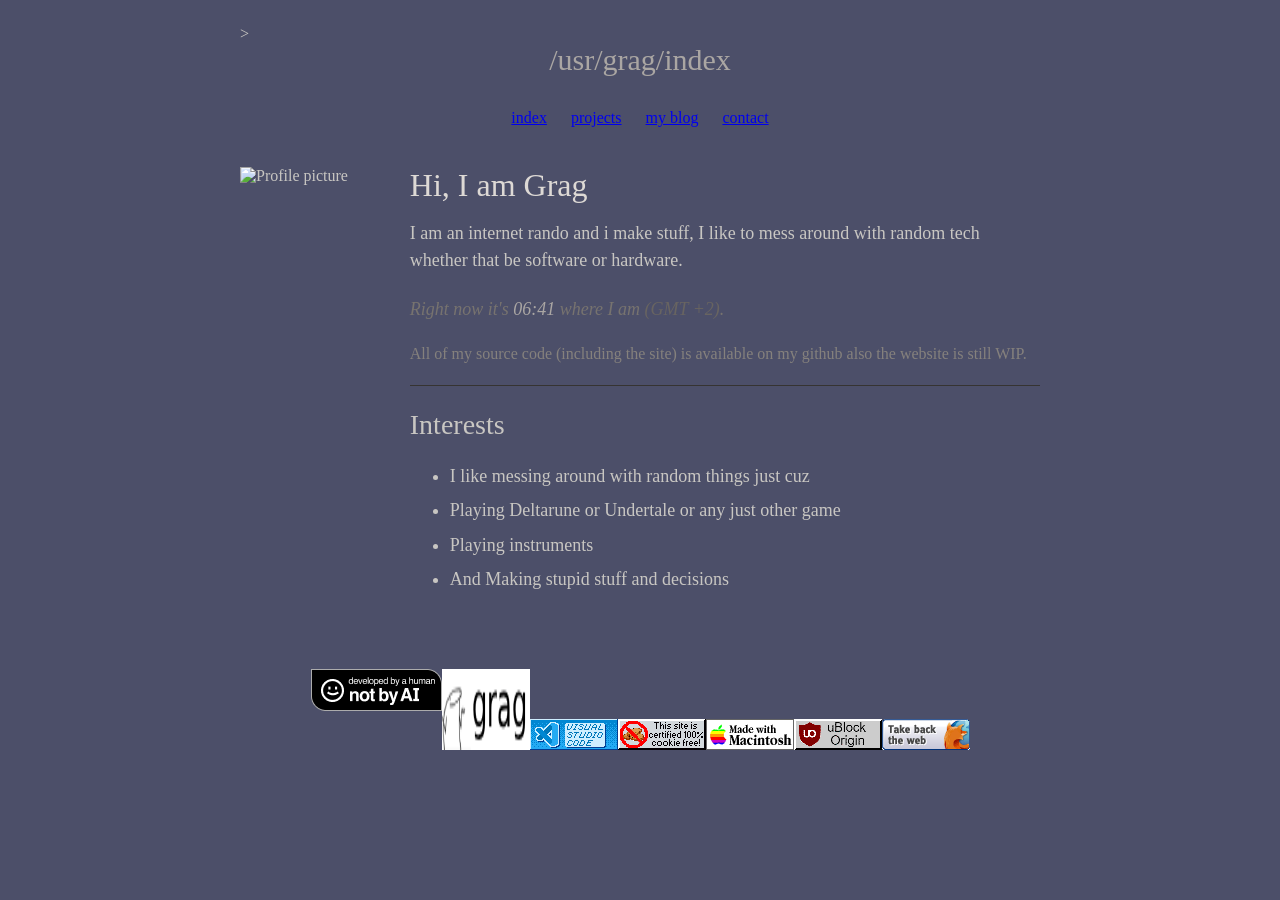
==== index.html @ 24c68e89 "added my sweet little grag" ====
<!DOCTYPE html>
<html lang="en">
<head>
    <meta charset="UTF-8">
    <title>/usr/grag/index</title> 
    <link rel="stylesheet" href="style.css"> 
</head>

<body>
    <main class="container">


        <!--header or smth like that idk-->>
   <header>
            <div class="path">/usr/grag/index</div>
    <nav>
                <a href="/" class="active">index</a>
                <a href="/projects">projects</a>
                <a href="/blog">my blog</a>
                <a href="/contact">contact</a>
            </nav>
        </header>
        <!--intruduction stuff and all of that i guess why am i even writhing this no one is gonna read it hopefuly idk maybe but just in case-->
        <section class="intro"


     <div class="hero">
       <img src="images/image.jpg" class="img" alt="Profile picture" width="24%">
        <div>

      <div class="content">
        <h1>Hi, I am Grag</h1>

        <p> I am an internet rando and i make stuff, I like to mess around with random tech whether that be software or hardware.</p>

        <p class="time">
            Right now it's <strong id="current-time">--:--</strong> where I am
        <span>(GMT +2)</span>.
        </p>
      </div>

      <section>
        <!--YAY OTHER TRASH FOR THE SITE YAYYYYYY-->
        <p class="notice">
        All of my source code (including the site) is available on my github also the website is still WIP.
        </p>

        <hr>

        <h2>Interests
            <ul class="plain">
                <li>I like messing around with random things just cuz</li>
                <li>Playing Deltarune or Undertale or any just other game</li>
                <li>Playing instruments</li>
                <li>And Making stupid stuff and decisions</li>
            </ul>
        </h2>


        <script>
       function updateTime() {
        const timeElement = document.getElementById("current-time");

        const now = new Date();

        const time = new Intl.DateTimeFormat("en-US", {
            timeZone: "Europe/Ljubljana",
            hour: "2-digit",
            minute: "2-digit",
            hour12: false
        }).format(now);

        timeElement.textContent = time;
    }

    // Update immediately
    updateTime();

    // Update every second
    setInterval(updateTime, 1000);
  </script>

        </main>
        <div class="noai">
        <a href="https://notbyai.fyi"><img src="images/Developed-By-a-Human-Not-By-AI-Badge-black.png"></a>
        <img src="/images/grag.png"
    </div>
    <div class="buttons">
        <img src="/images/18.png">
        <img src="/images/16.gif">
        <img src="/images/7.gif">
        <img src="/images/ublock.gif">
        <img src="/images/fftake.gif">
    </div>


</body>
</html>
---- style.css ----
/* -------------- OLD ASS CODE RIGHT THERE */
/*body {
  background-color:#141414;
}
p {
    color: white
}

/* --------------- RESET -----------------*/

* {
    box-sizing: border-box;

}

body {
    margin: 0;
    background: #4c4f69;
    color: #c8c6c2;
    font-family: Georgia, 'Times New Roman', Times, serif;

}

/* --------------- LAYOUT -----------------*/

.container {
    width: calc(100% - 40px);
    max-width: 800px;
    margin: 25px auto 0;
}


/* -------------- HEADER ------------------*/
.path {
    text-align: center;
    font-size: 30px;
    color: #aaa6a3;
    margin-bottom: 32px;
}

nav {
    display: flex;
    justify-content: center;
    gap: 24px;
    margin-bottom: 40px;

}

.path a {
    color: #aaa6a3;
    text-decoration: none;
    font-size: 17px;

}

nav a:hover {
    color: #eee

}

nav active {
    color: #eee;
    font-weight: bold;

}

/* -------------------- INTRO --------------*/
.intro {
    display: flex;
    align-items: flex-start;
    gap: 27px;
}

.profile {
    width: 130px;
    height: 130px;

    object-fit: cover;

    border-radius: 8px;
    flex-shrink: 0;
}

.content {
    padding-top: 0;
}

h1 {
    margin: 0 0 16px;

    font-size: 32px;
    font-weight: normal;
    color: #ddd9d5;
}

.content p {
    margin: 0 0 22px;

    font-size: 18px;
    line-height: 1.5;
}

/* ---------- Time ---------- */

.time {
    color: #77736f;
    font-style: italic;
}

.time strong {
    color: #aaa6a3;
    font-weight: normal;
}

.time span {
    color: #686461;
}

/* ---------- Notice ---------- */

.notice {
    margin-top: 20px;

    font-size: 16px;
    color: #85817d;
}

.notice a {
    color: #aaa6a3;
    text-decoration: underline;
}

.notice a:hover {
    color: white;
}

/* ---------- Divider ---------- */

hr {
    border: 0;
    border-top: 1px solid #363432;
    margin-top: 22px;
}


/* ---------- Mobile ---------- */

@media (max-width: 650px) {

    .container {
        width: calc(100% - 30px);
        margin-top: 20px;
    }

    .path {
        font-size: 24px;
    }

    nav {
        flex-wrap: wrap;
        gap: 12px 20px;
        margin-bottom: 30px;
    }

    .intro {
        flex-direction: column;
    }

    .profile {
        width: 280px;
        height: 280px;
    }

    h1 {
        font-size: 28px;
    }

    .content p {
        font-size: 16px;
    }
}
/* ---------- bull crap for fonts n stuff*/
h2 {
    font-family: Georgia, serif;
    font-size: 28px;
    font-weight: normal;
}

.plain {
    font-family: Georgia, serif;
    font-size: 18px;
    line-height: 1.9;
}
/*------------- github buttons----------*/
.github-button-rederect {
  display: inline-block;
  padding: 5px 10px;
  border: 1px solid #444;
  border-radius: 4px;
  background: #171717;
  color: #ddd;
  font-family: Georgia, serif;
  font-size: 13px;
  text-decoration: none;
}

.github-button-rederect:hover {
  background: #222;
  border-color: #555;
}
/*--------------- thing to keep left on left right on right*/
.project-githubmac-header {
  display: flex;
  justify-content: space-between;
  align-items: baseline;
}
/*no ai possision*/
.noai {
  display: flex;
  justify-content: center; 
  /*align-items: center;     
  height: 100vh;   */
  margin-top: 50px;        
}
/*buttons just cuz*/
.buttons {  
display: flex;
  justify-content: center; 
  /*align-items: center;     
  height: 1vh;*/   
  margin-top: 50px;        
}
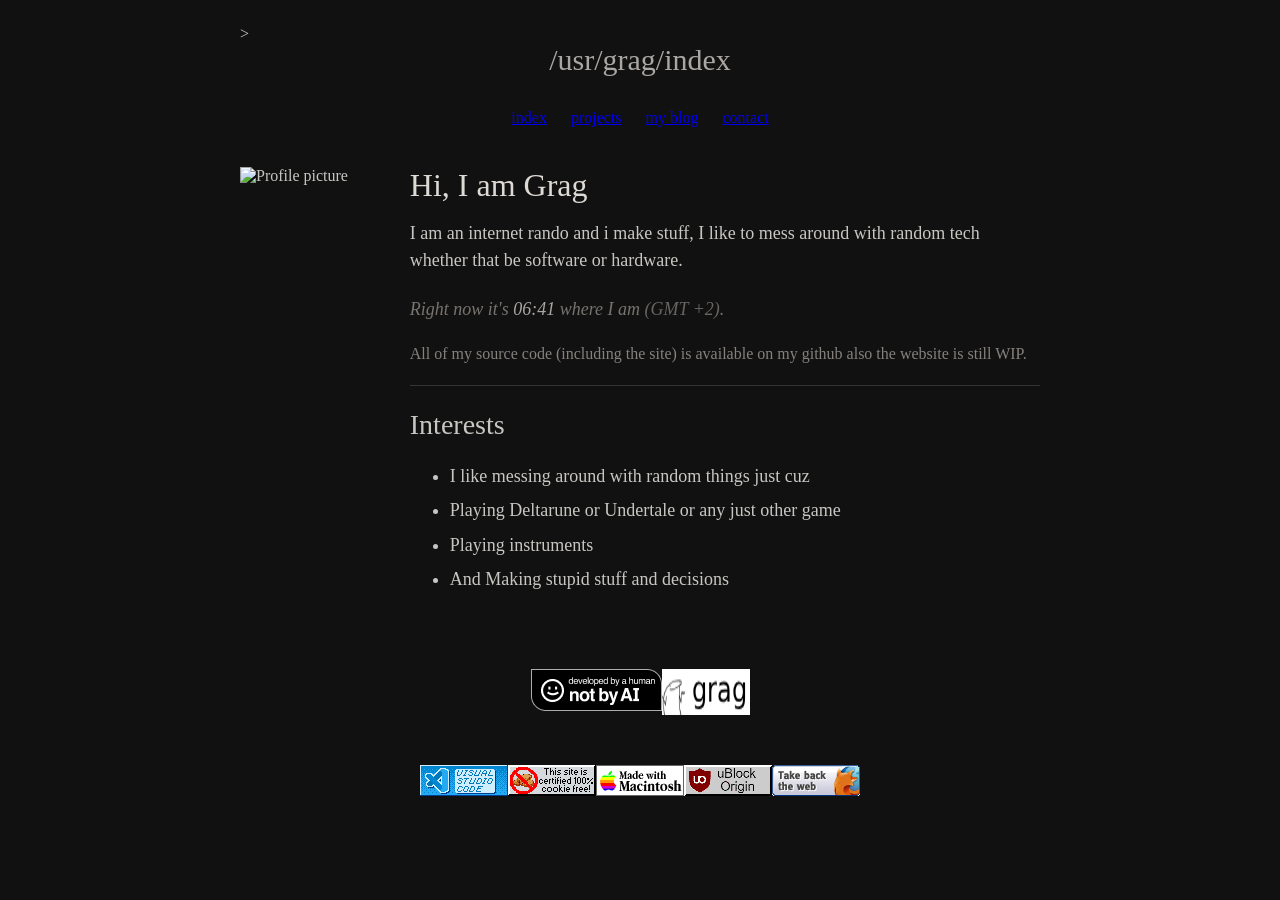
==== commit 048f6840: "fixed colors and closed the grag" ====
--- a/index.html
+++ b/index.html
@@ -83,7 +83,7 @@
         </main>
         <div class="noai">
         <a href="https://notbyai.fyi"><img src="images/Developed-By-a-Human-Not-By-AI-Badge-black.png"></a>
-        <img src="/images/grag.png"
+        <img src="/images/grag.png">
     </div>
     <div class="buttons">
         <img src="/images/18.png">
--- a/style.css
+++ b/style.css
@@ -15,7 +15,7 @@
 
 body {
     margin: 0;
-    background: #4c4f69;
+    background: #111;
     color: #c8c6c2;
     font-family: Georgia, 'Times New Roman', Times, serif;
 
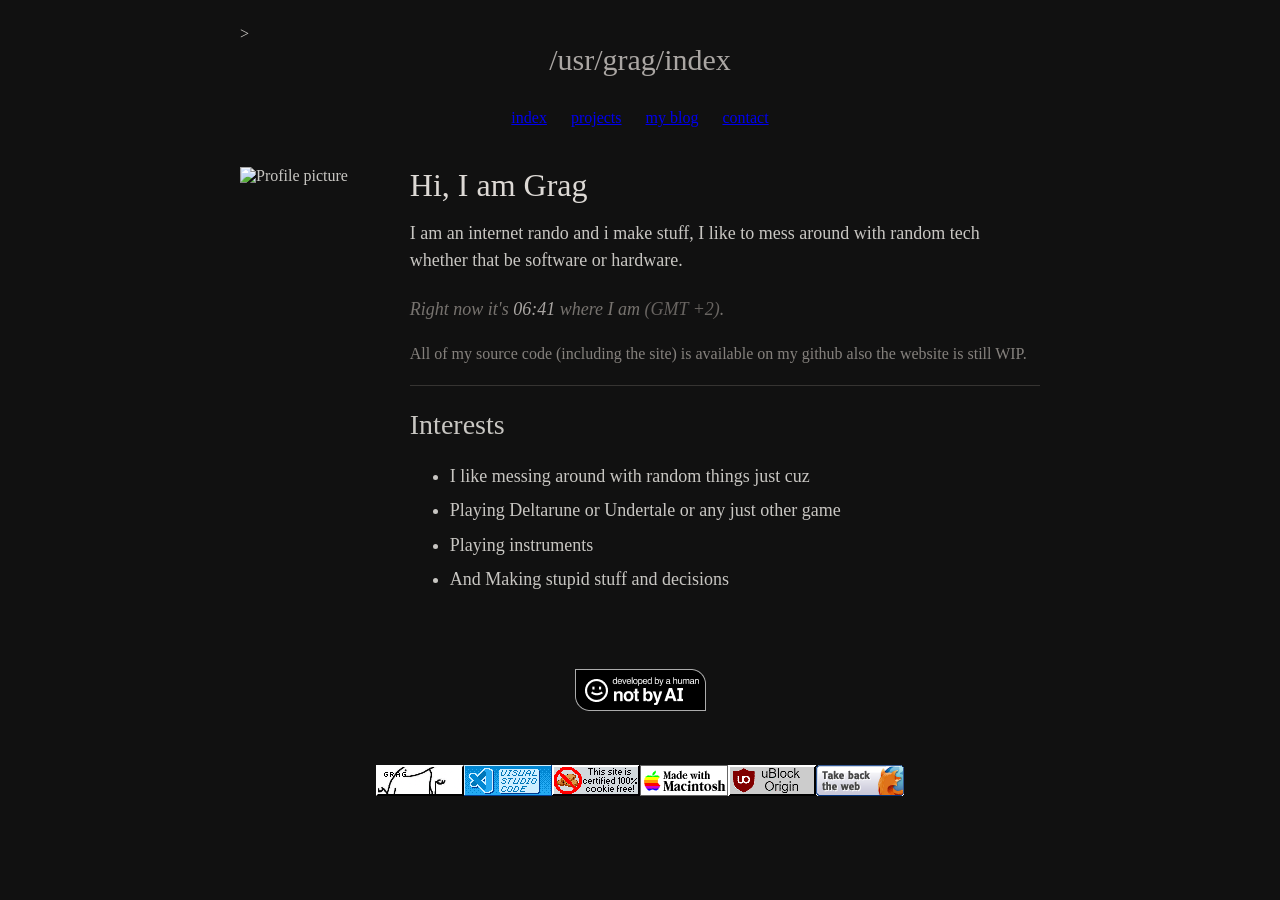
==== commit 20a2a4dd: "actauly fixing the grag" ====
--- a/index.html
+++ b/index.html
@@ -83,9 +83,10 @@
         </main>
         <div class="noai">
         <a href="https://notbyai.fyi"><img src="images/Developed-By-a-Human-Not-By-AI-Badge-black.png"></a>
-        <img src="/images/grag.png">
+    <!-- <img src="/images/grag.png">-->
     </div>
     <div class="buttons">
+        <img src="/images/grag.png">
         <img src="/images/18.png">
         <img src="/images/16.gif">
         <img src="/images/7.gif">
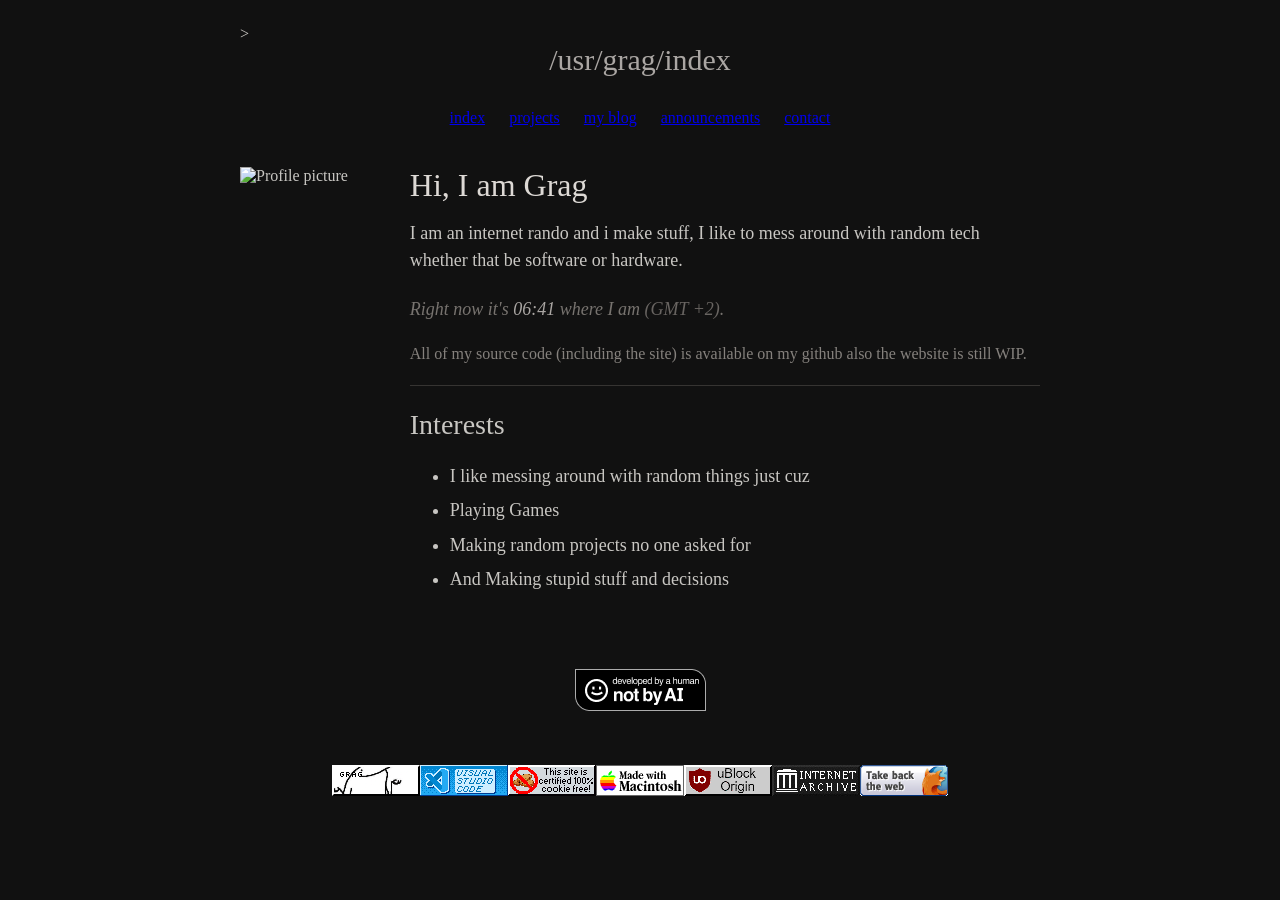
==== commit 734ecb7a: "eddited some stuff" ====
--- a/index.html
+++ b/index.html
@@ -17,6 +17,7 @@
                 <a href="/" class="active">index</a>
                 <a href="/projects">projects</a>
                 <a href="/blog">my blog</a>
+                <a href="/announcements">announcements</a>
                 <a href="/contact">contact</a>
             </nav>
         </header>
@@ -50,8 +51,8 @@
         <h2>Interests
             <ul class="plain">
                 <li>I like messing around with random things just cuz</li>
-                <li>Playing Deltarune or Undertale or any just other game</li>
-                <li>Playing instruments</li>
+                <li>Playing Games</li>
+                <li>Making random projects no one asked for</li>
                 <li>And Making stupid stuff and decisions</li>
             </ul>
         </h2>
@@ -91,6 +92,7 @@
         <img src="/images/16.gif">
         <img src="/images/7.gif">
         <img src="/images/ublock.gif">
+        <img src="/images/ia.jpg">
         <img src="/images/fftake.gif">
     </div>
 
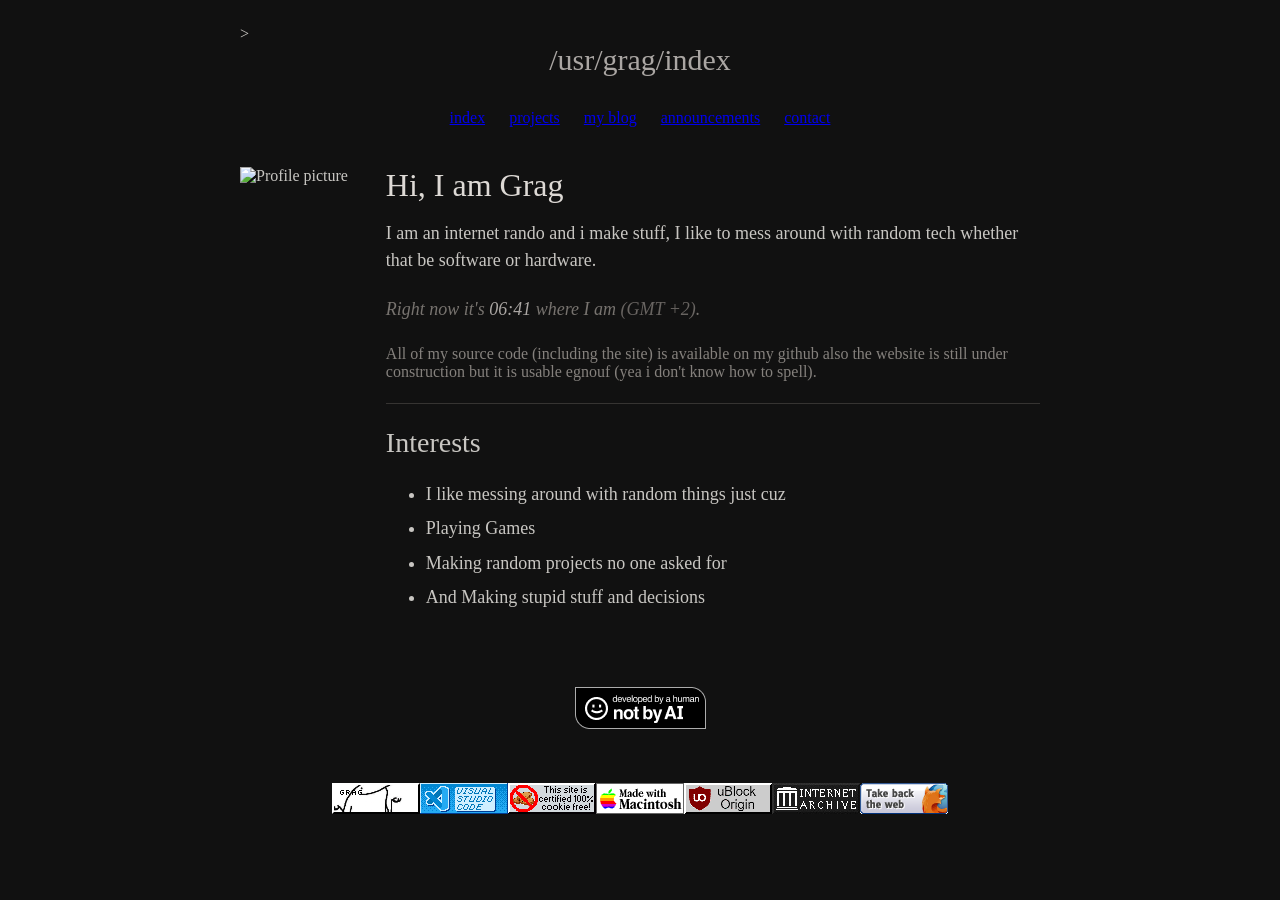
==== commit 37041959: "added sily :)" ====
--- a/index.html
+++ b/index.html
@@ -43,7 +43,7 @@
       <section>
         <!--YAY OTHER TRASH FOR THE SITE YAYYYYYY-->
         <p class="notice">
-        All of my source code (including the site) is available on my github also the website is still WIP.
+        All of my source code (including the site) is available on my github also the website is still under construction but it is usable egnouf (yea i don't know how to spell).
         </p>
 
         <hr>
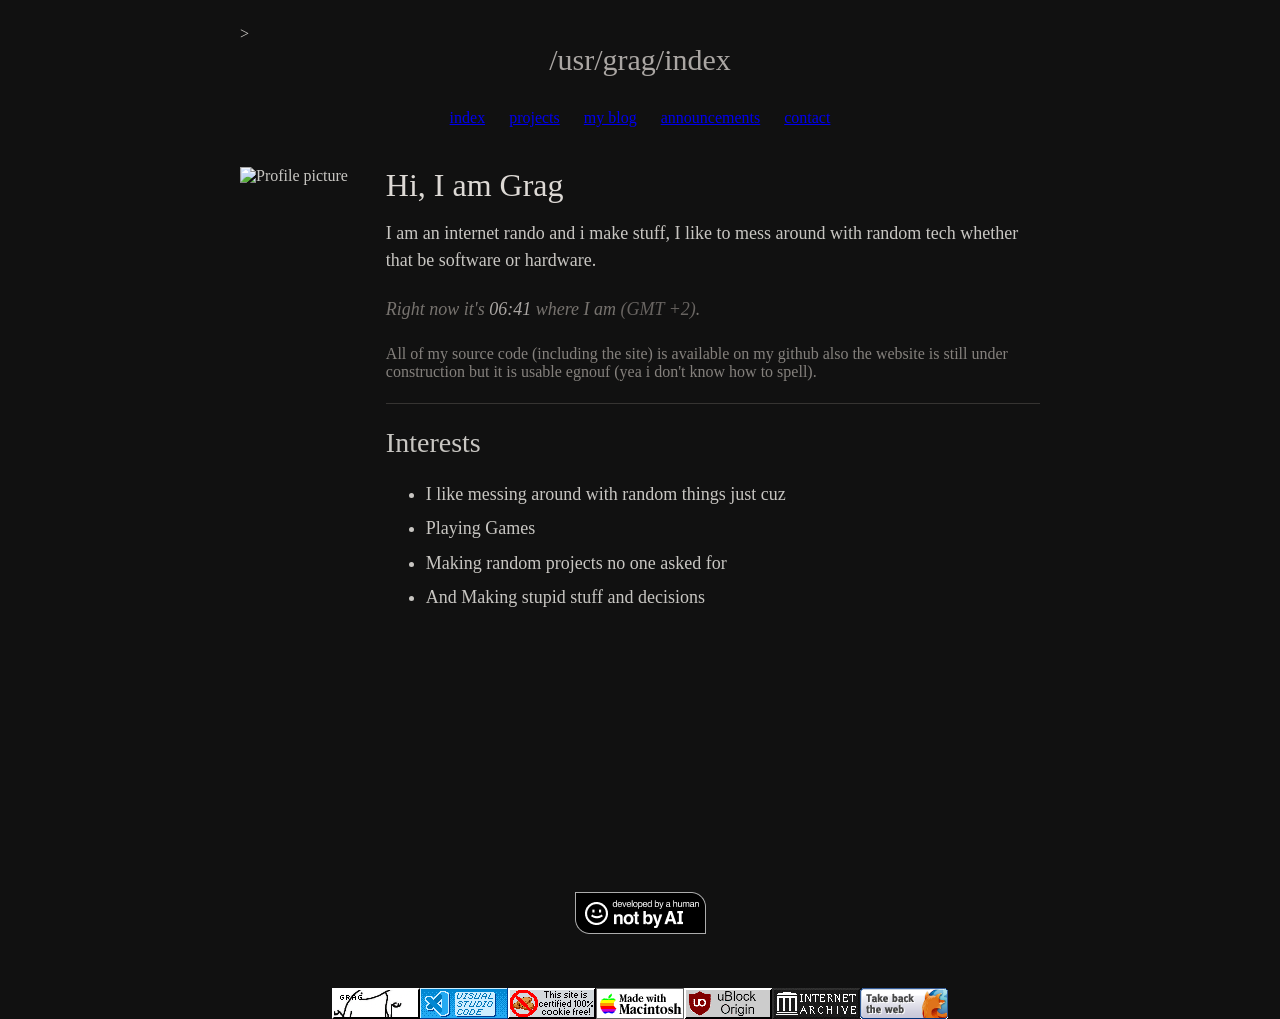
==== commit 04be63a3: "added a webring" ====
--- a/index.html
+++ b/index.html
@@ -81,6 +81,13 @@
     setInterval(updateTime, 1000);
   </script>
 
+  <iframe
+  src="https://xpace.nekoweb.org/webring/widget.html?site=GRG"
+  width="266px"
+  height="201px"
+  style="border:none;">
+</iframe>
+
         </main>
         <div class="noai">
         <a href="https://notbyai.fyi"><img src="images/Developed-By-a-Human-Not-By-AI-Badge-black.png"></a>
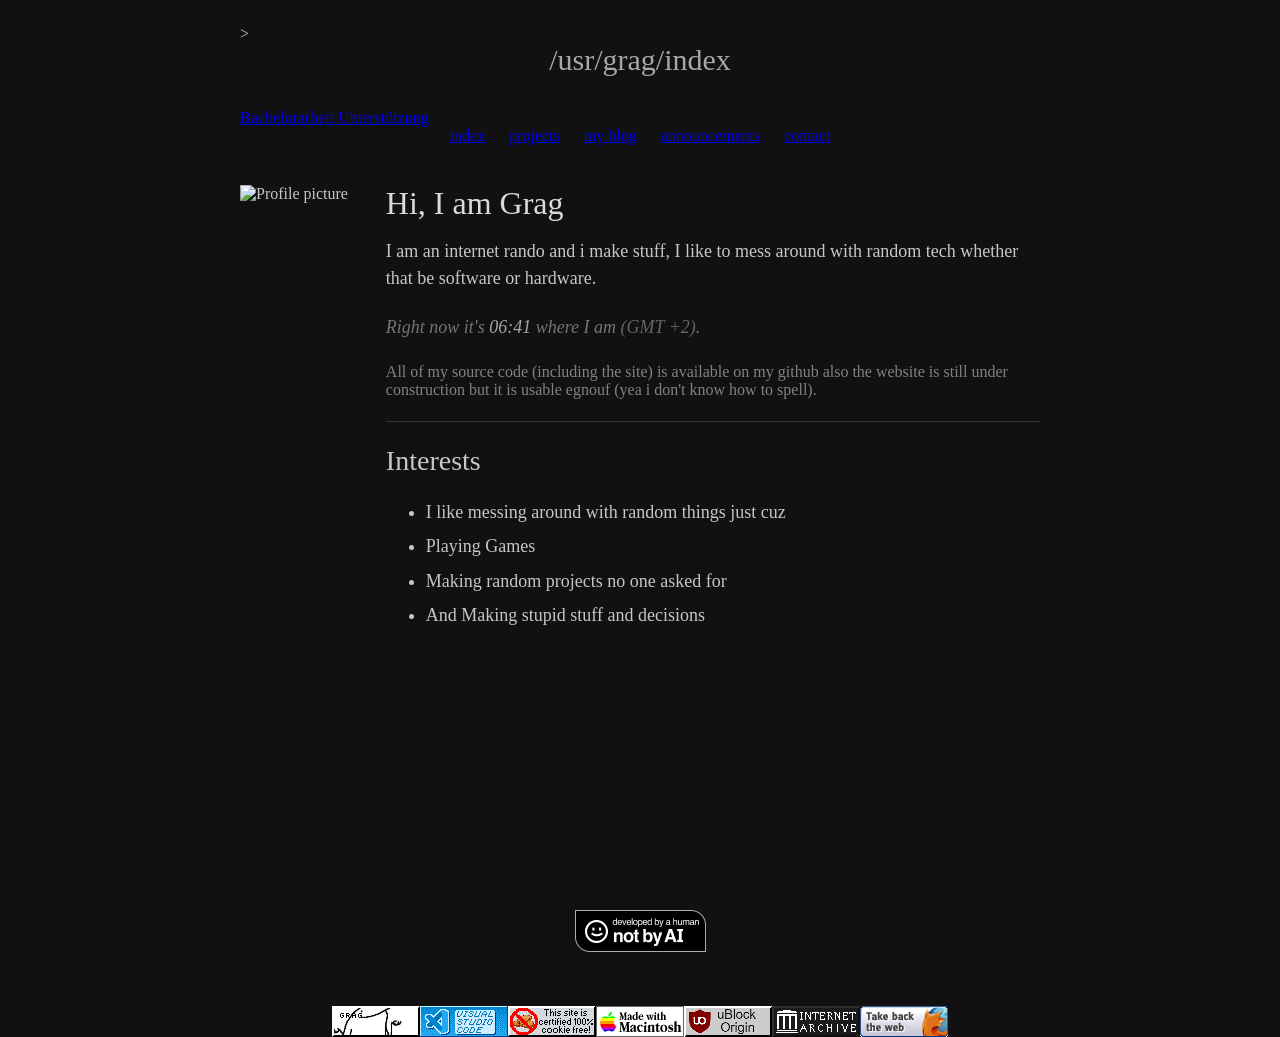
==== commit e534ee16: "added a vewer counter" ====
--- a/index.html
+++ b/index.html
@@ -13,6 +13,8 @@
         <!--header or smth like that idk-->>
    <header>
             <div class="path">/usr/grag/index</div>
+             <a href='https://www.acadoo.de/leistungen/ghostwriter-bachelorarbeit/'>Bachelorarbeit Unterstützung</a> <script type='text/javascript' src='https://www.freevisitorcounters.com/auth.php?id=40c2db42702dcc781b1b5bb322c2f9b25f4e4c34'></script>
+<script type="text/javascript" src="https://www.freevisitorcounters.com/en/home/counter/1661017/t/2"></script>
     <nav>
                 <a href="/" class="active">index</a>
                 <a href="/projects">projects</a>
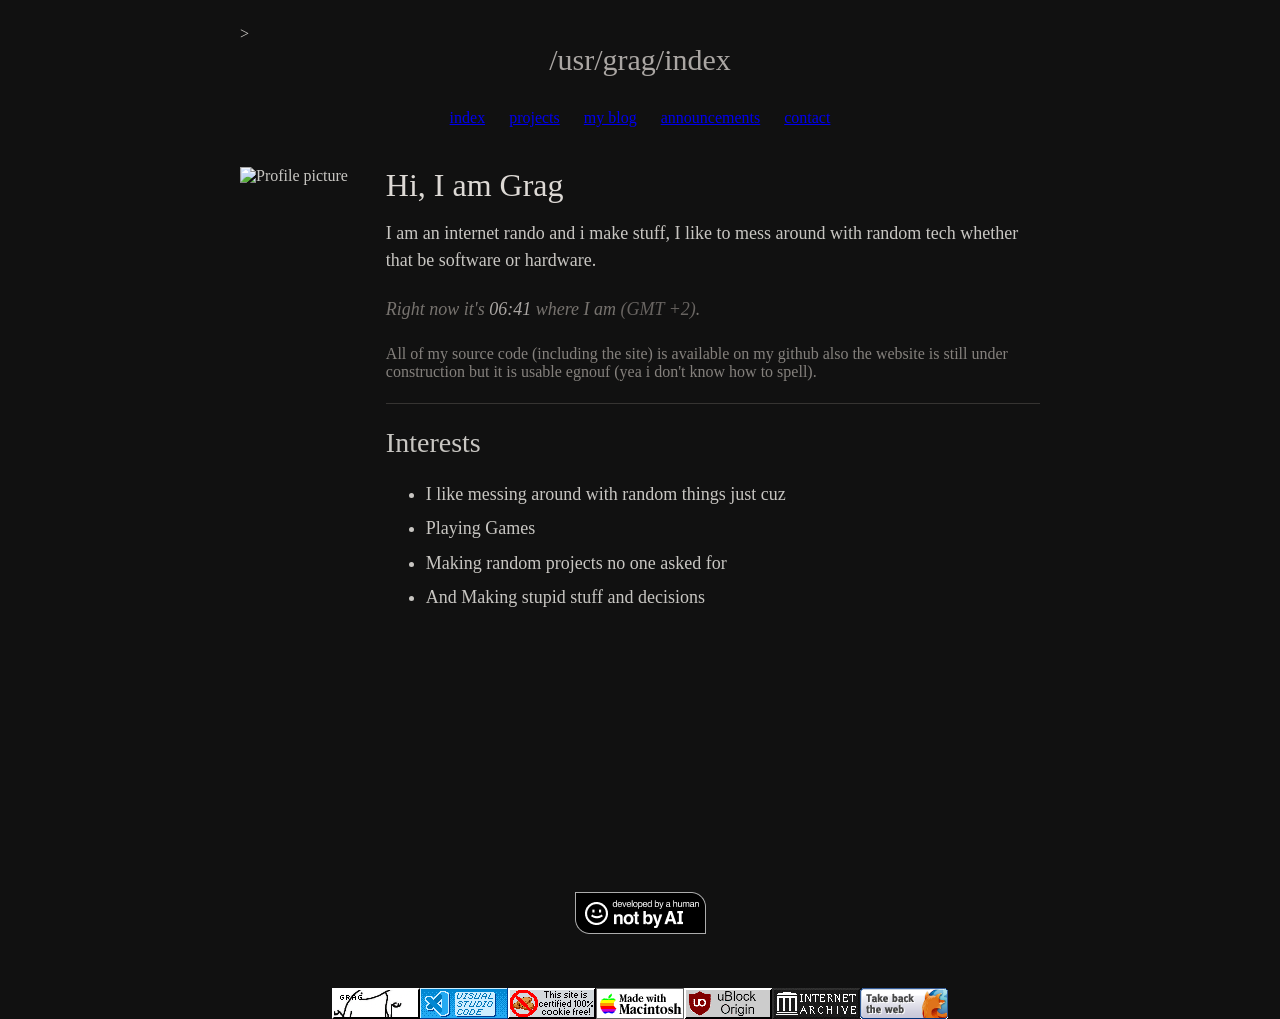
==== commit 4637ba3b: "removed it cuz it was a dog shit typa thing no one wants to use" ====
--- a/index.html
+++ b/index.html
@@ -13,8 +13,7 @@
         <!--header or smth like that idk-->>
    <header>
             <div class="path">/usr/grag/index</div>
-             <a href='https://www.acadoo.de/leistungen/ghostwriter-bachelorarbeit/'>Bachelorarbeit Unterstützung</a> <script type='text/javascript' src='https://www.freevisitorcounters.com/auth.php?id=40c2db42702dcc781b1b5bb322c2f9b25f4e4c34'></script>
-<script type="text/javascript" src="https://www.freevisitorcounters.com/en/home/counter/1661017/t/2"></script>
+            
     <nav>
                 <a href="/" class="active">index</a>
                 <a href="/projects">projects</a>
